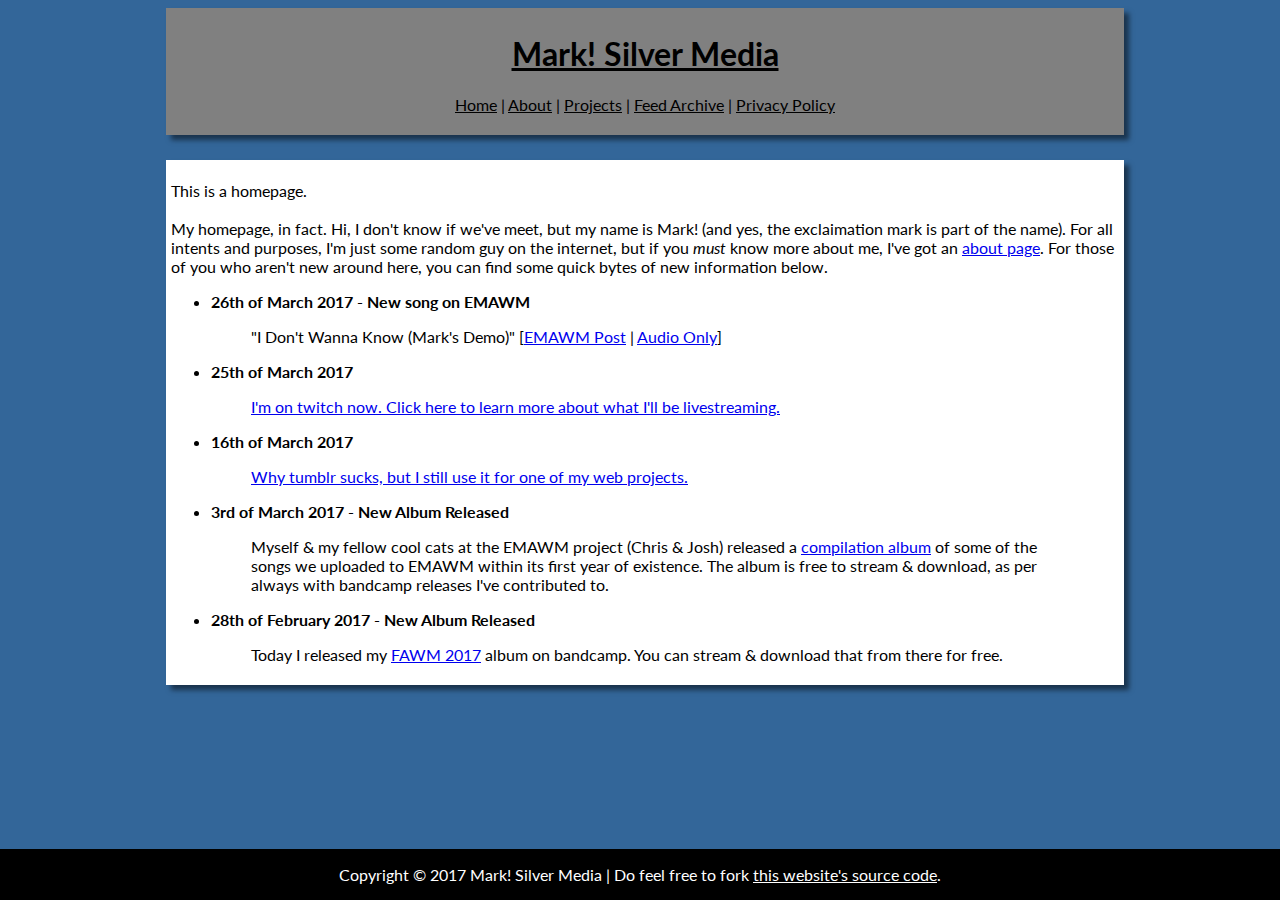
==== index.html @ 223e98b9 "fixed post title" ====
<!DOCTYPE html>

<html>

<head>

<title>Home - Mark Silver Media</title>

<link rel="stylesheet" type="text/css" href="main.css">
<link rel="shortcut icon" href="favicon.jpg">

</head>

<body>

<div id="nav">

<a href="index.html"><h1>Mark! Silver Media</h1></a>

<p><a href="index.html">Home</a> | <a href="about.html">About</a> | <a href="projects.html">Projects</a> | <a href="archive.html">Feed Archive</a> | <a href="privacy.html">Privacy Policy</a></p>

</div>

<div id="content"> <!--Begin Content-->

<p>This is a homepage.<br><br>My homepage, in fact. Hi, I don't know if we've meet, but my name is Mark! (and yes, the exclaimation mark is part of the name). For all intents and purposes, I'm just some random guy on the internet, but if you <i>must</i> know more about me, I've got an <a href="about.html">about page</a>. For those of you who aren't new around here, you can find some quick bytes of new information below.</p>

<ul>

<li><b>26th of March 2017 - New song on EMAWM</b><blockquote>"I Don't Wanna Know (Mark's Demo)" [<a href="http://emawm.tk/post/158869875146/i-dont-wanna-know-marks-demo">EMAWM Post</a> | <a href="http://assets.marksilvermedia.tk/music/emawm/idwn.mp3">Audio Only</a>]</blockquote></li>

<li><b>25th of March 2017</b><blockquote><a href="/posts/2017q1/mar25.html">I'm on twitch now. Click here to learn more about what I'll be livestreaming.</a></blockquote></li>

<li><b>16th of March 2017</b><blockquote><a href="/posts/2017q1/mar16.html">Why tumblr sucks, but I still use it for one of my web projects.</a></blockquote></li>

<li><b>3rd of March 2017 - New Album Released</b><br><blockquote>Myself & my fellow cool cats at the EMAWM project (Chris & Josh) released a <a href="https://emawm.bandcamp.com/album/emawm-year-one">compilation album</a> of some of the songs we uploaded to EMAWM within its first year of existence. The album is free to stream & download, as per always with bandcamp releases I've contributed to.</blockquote></li>

<li><b>28th of February 2017 - New Album Released</b><br><blockquote>Today I released my <a href="https://marksilver.bandcamp.com/album/fawm-2017">FAWM 2017</a> album on bandcamp. You can stream &amp; download that from there for free.</blockquote></li>

</ul>

</div><br> <!--End Content-->

<div id="footer">

<p>Copyright &copy 2017 Mark! Silver Media | Do feel free to fork <a href="https://github.com/MarkSilverMedia/personalsite">this website's source code</a>.</p>

</div>

</body>

</html>
---- main.css ----
/*

"lowercase" Static theme
A ground-up rewrite of the "lowercase" Tumblr theme from the EMAWM Upstream (http://upstream.emawm.tk).
Written by Mark Silver.
Last updated on the 3rd of March 2017.

*/

@import url(https://fonts.googleapis.com/css?family=Lato:100,200,300,400,700,900,300italic,700italic|Indie+Flower);

body {

background-color: #369;
font-family: 'Lato';

}

#nav {

text-align: center;
background-color: grey;
top: 8px;
margin-left: 12.5%;
width: 75%;
padding: 5px;
border-radius: 2px solid black;
box-shadow: 5px 5px 5px rgba(0, 0, 0, 0.5);

}

#nav a {

color: black;

}

#content {

padding: 5px;
margin-top: 25px;
background-color: white;
margin-left: 12.5%;
margin-bottom: 50px;
width: 75%;
box-shadow: 5px 5px 5px rgba(0, 0, 0, 0.5);

}

#footer {

text-align: center;
position: fixed;
width: 100%;
bottom: 0;
left:0;
background-color: black;
color: white;

}

#footer a {

color: white;

}
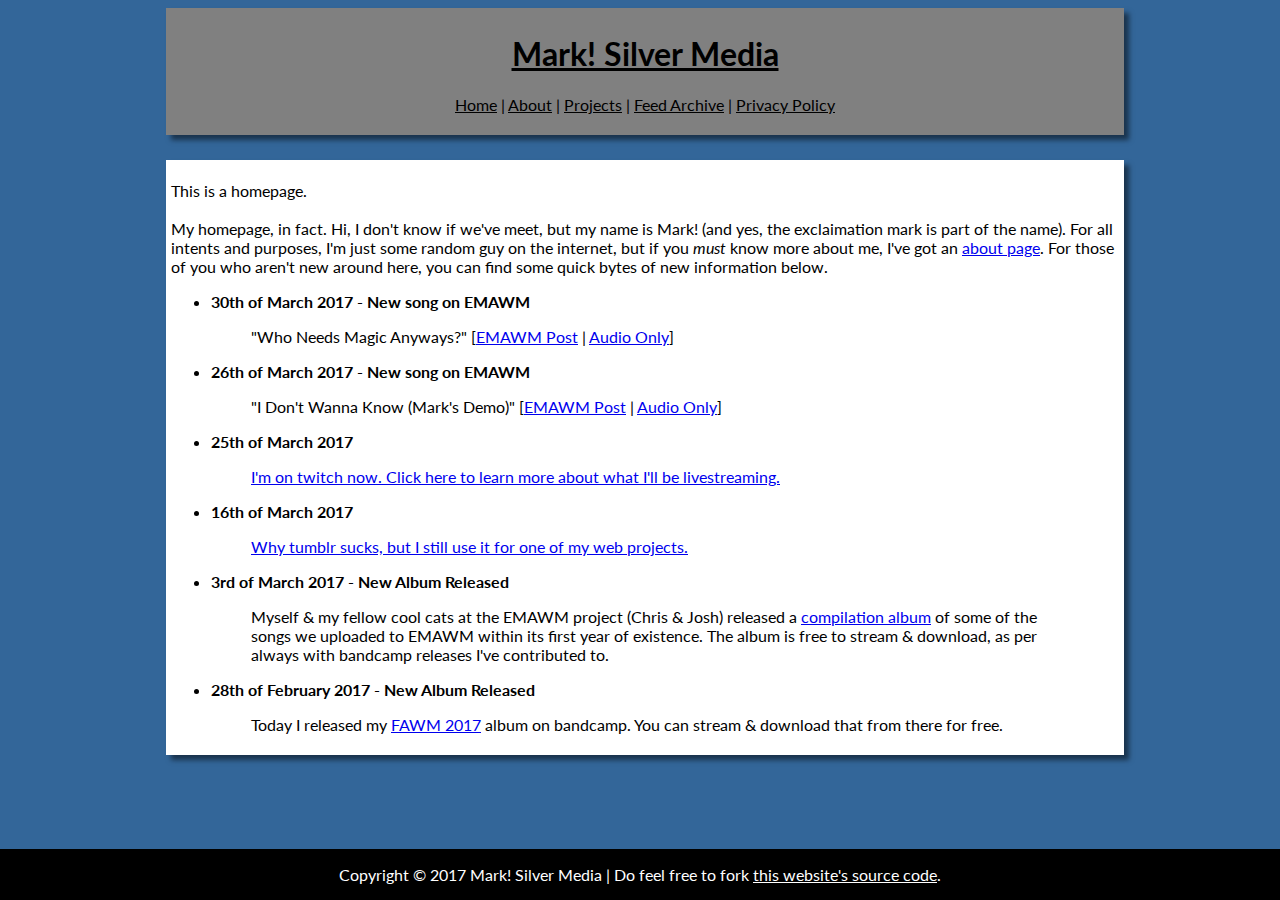
==== commit d3b7796e: "EMAWM post 30/3/17" ====
--- a/index.html
+++ b/index.html
@@ -26,6 +26,8 @@
 <p>This is a homepage.<br><br>My homepage, in fact. Hi, I don't know if we've meet, but my name is Mark! (and yes, the exclaimation mark is part of the name). For all intents and purposes, I'm just some random guy on the internet, but if you <i>must</i> know more about me, I've got an <a href="about.html">about page</a>. For those of you who aren't new around here, you can find some quick bytes of new information below.</p>
 
 <ul>
+ 
+ <li><b>30th of March 2017 - New song on EMAWM</b><blockquote>"Who Needs Magic Anyways?" [<a href="http://emawm.tk/post/159013991856/who-needs-magic-anyways">EMAWM Post</a> | <a href="http://assets.marksilvermedia.tk/music/emawm/whoneedsmagicanyways.mp3">Audio Only</a>]</blockquote></li>
 
 <li><b>26th of March 2017 - New song on EMAWM</b><blockquote>"I Don't Wanna Know (Mark's Demo)" [<a href="http://emawm.tk/post/158869875146/i-dont-wanna-know-marks-demo">EMAWM Post</a> | <a href="http://assets.marksilvermedia.tk/music/emawm/idwn.mp3">Audio Only</a>]</blockquote></li>
 
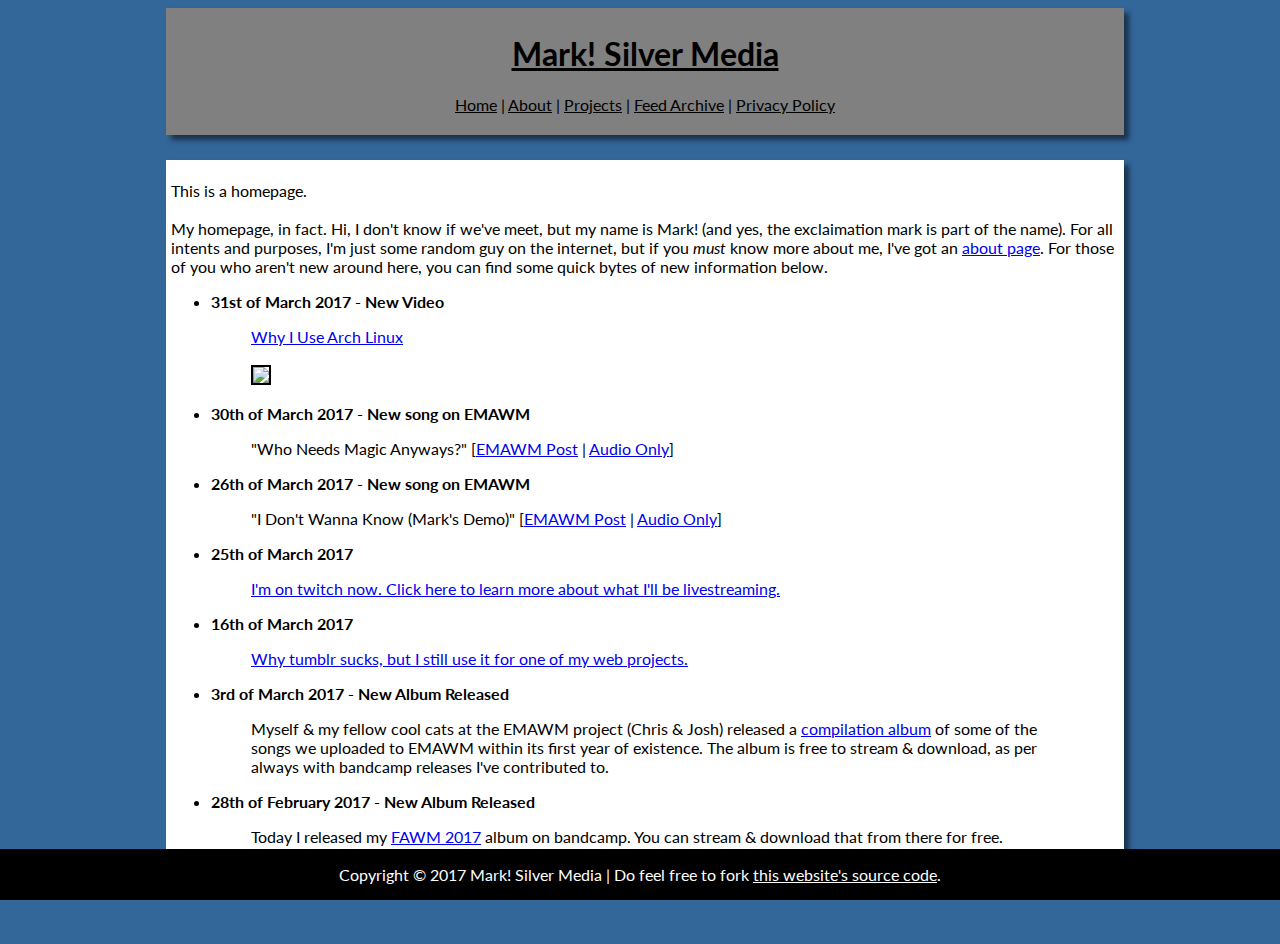
==== commit 9b57fcf3: "new video 31/3/17" ====
--- a/index.html
+++ b/index.html
@@ -26,8 +26,10 @@
 <p>This is a homepage.<br><br>My homepage, in fact. Hi, I don't know if we've meet, but my name is Mark! (and yes, the exclaimation mark is part of the name). For all intents and purposes, I'm just some random guy on the internet, but if you <i>must</i> know more about me, I've got an <a href="about.html">about page</a>. For those of you who aren't new around here, you can find some quick bytes of new information below.</p>
 
 <ul>
+
+<li><b>31st of March 2017 - New Video</b><blockquote><a href="/vid/whyiusearch.html">Why I Use Arch Linux<br><br><img width="300px" src="http://assets.marksilvermedia.tk/pictures/cards/whyiusearch.png" style="border:2px black solid;"></a></blockquote></li>
  
- <li><b>30th of March 2017 - New song on EMAWM</b><blockquote>"Who Needs Magic Anyways?" [<a href="http://emawm.tk/post/159013991856/who-needs-magic-anyways">EMAWM Post</a> | <a href="http://assets.marksilvermedia.tk/music/emawm/whoneedsmagicanyways.mp3">Audio Only</a>]</blockquote></li>
+<li><b>30th of March 2017 - New song on EMAWM</b><blockquote>"Who Needs Magic Anyways?" [<a href="http://emawm.tk/post/159013991856/who-needs-magic-anyways">EMAWM Post</a> | <a href="http://assets.marksilvermedia.tk/music/emawm/whoneedsmagicanyways.mp3">Audio Only</a>]</blockquote></li>
 
 <li><b>26th of March 2017 - New song on EMAWM</b><blockquote>"I Don't Wanna Know (Mark's Demo)" [<a href="http://emawm.tk/post/158869875146/i-dont-wanna-know-marks-demo">EMAWM Post</a> | <a href="http://assets.marksilvermedia.tk/music/emawm/idwn.mp3">Audio Only</a>]</blockquote></li>
 
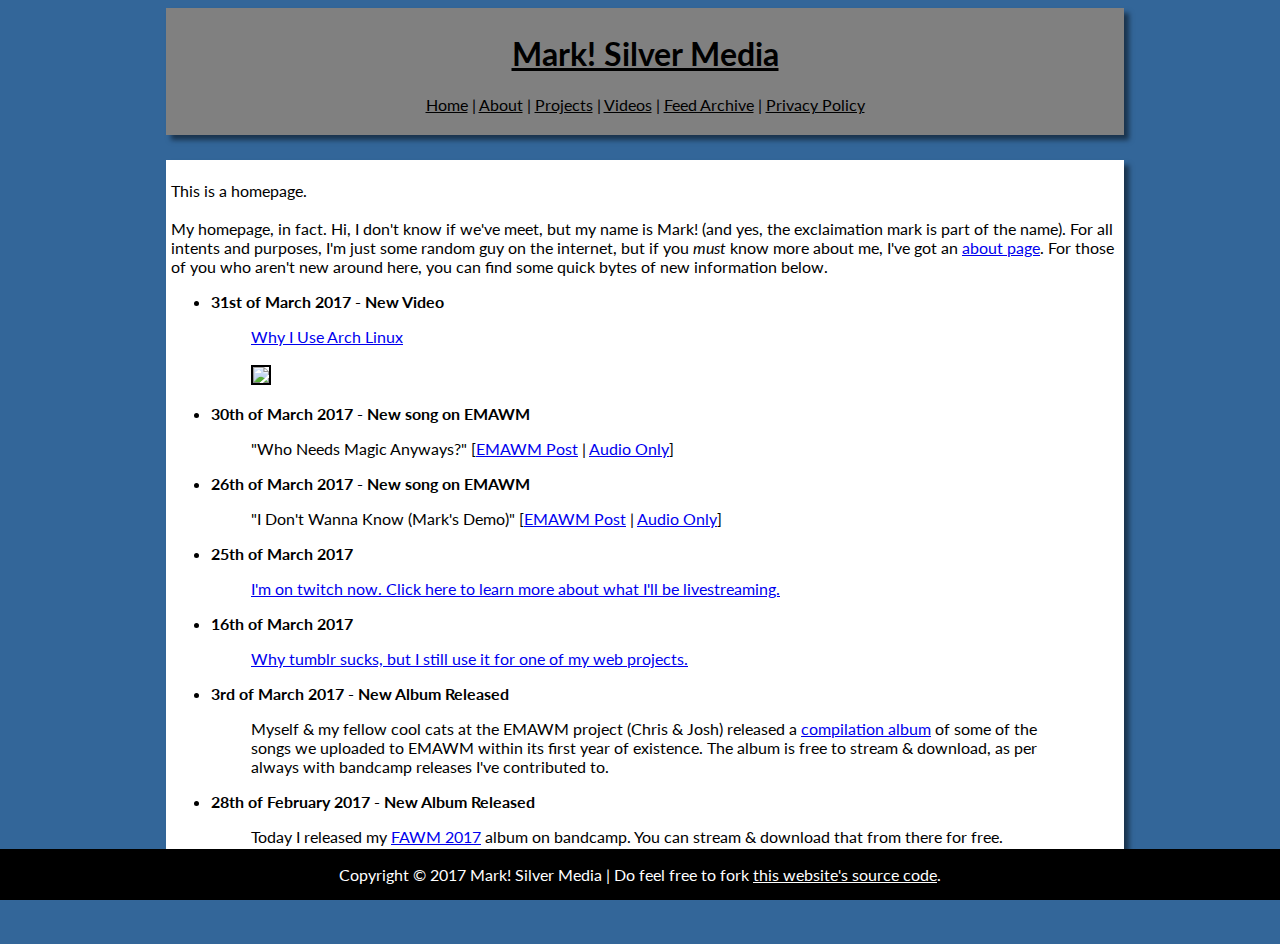
==== commit c2196f71: "fix nav" ====
--- a/index.html
+++ b/index.html
@@ -17,7 +17,7 @@
 
 <a href="index.html"><h1>Mark! Silver Media</h1></a>
 
-<p><a href="index.html">Home</a> | <a href="about.html">About</a> | <a href="projects.html">Projects</a> | <a href="archive.html">Feed Archive</a> | <a href="privacy.html">Privacy Policy</a></p>
+<p><a href="index.html">Home</a> | <a href="about.html">About</a> | <a href="projects.html">Projects</a> | <a href="videos.html">Videos</a> | <a href="archive.html">Feed Archive</a> | <a href="privacy.html">Privacy Policy</a></p>
 
 </div>
 
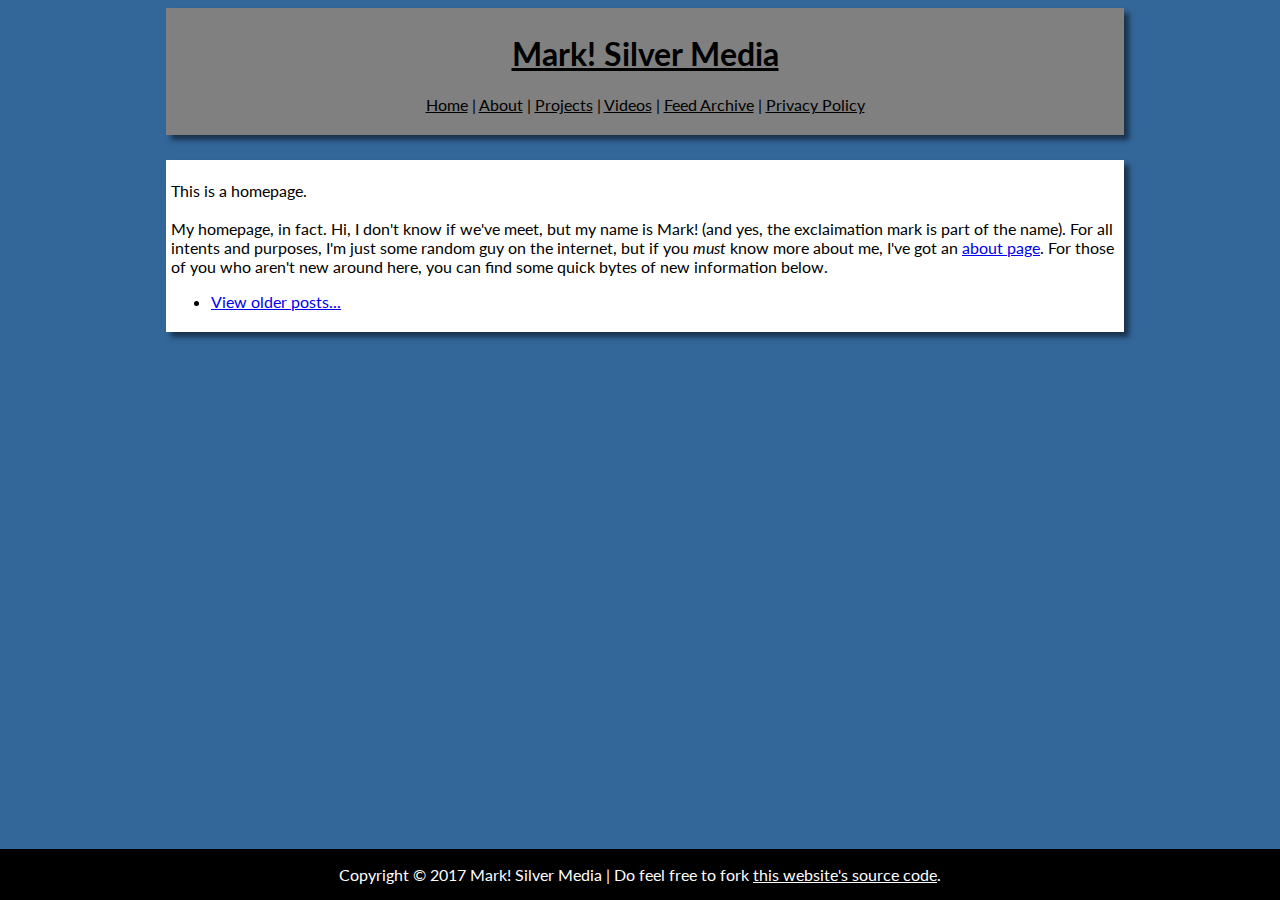
==== commit f115dd29: "archived quarter 1 feed" ====
--- a/index.html
+++ b/index.html
@@ -6,8 +6,8 @@
 
 <title>Home - Mark Silver Media</title>
 
-<link rel="stylesheet" type="text/css" href="main.css">
-<link rel="shortcut icon" href="favicon.jpg">
+<link rel="stylesheet" type="text/css" href="/main.css">
+<link rel="shortcut icon" href="/favicon.jpg">
 
 </head>
 
@@ -15,31 +15,19 @@
 
 <div id="nav">
 
-<a href="index.html"><h1>Mark! Silver Media</h1></a>
+<a href="/index.html"><h1>Mark! Silver Media</h1></a>
 
-<p><a href="index.html">Home</a> | <a href="about.html">About</a> | <a href="projects.html">Projects</a> | <a href="videos.html">Videos</a> | <a href="archive.html">Feed Archive</a> | <a href="privacy.html">Privacy Policy</a></p>
+<p><a href="/index.html">Home</a> | <a href="/about.html">About</a> | <a href="/projects.html">Projects</a> | <a href="/videos.html">Videos</a> | <a href="/archive.html">Feed Archive</a> | <a href="/privacy.html">Privacy Policy</a></p>
 
 </div>
 
 <div id="content"> <!--Begin Content-->
 
-<p>This is a homepage.<br><br>My homepage, in fact. Hi, I don't know if we've meet, but my name is Mark! (and yes, the exclaimation mark is part of the name). For all intents and purposes, I'm just some random guy on the internet, but if you <i>must</i> know more about me, I've got an <a href="about.html">about page</a>. For those of you who aren't new around here, you can find some quick bytes of new information below.</p>
+<p>This is a homepage.<br><br>My homepage, in fact. Hi, I don't know if we've meet, but my name is Mark! (and yes, the exclaimation mark is part of the name). For all intents and purposes, I'm just some random guy on the internet, but if you <i>must</i> know more about me, I've got an <a href="/about.html">about page</a>. For those of you who aren't new around here, you can find some quick bytes of new information below.</p>
 
 <ul>
 
-<li><b>31st of March 2017 - New Video</b><blockquote><a href="/vid/whyiusearch.html">Why I Use Arch Linux<br><br><img width="300px" src="http://assets.marksilvermedia.tk/pictures/cards/whyiusearch.png" style="border:2px black solid;"></a></blockquote></li>
- 
-<li><b>30th of March 2017 - New song on EMAWM</b><blockquote>"Who Needs Magic Anyways?" [<a href="http://emawm.tk/post/159013991856/who-needs-magic-anyways">EMAWM Post</a> | <a href="http://assets.marksilvermedia.tk/music/emawm/whoneedsmagicanyways.mp3">Audio Only</a>]</blockquote></li>
-
-<li><b>26th of March 2017 - New song on EMAWM</b><blockquote>"I Don't Wanna Know (Mark's Demo)" [<a href="http://emawm.tk/post/158869875146/i-dont-wanna-know-marks-demo">EMAWM Post</a> | <a href="http://assets.marksilvermedia.tk/music/emawm/idwn.mp3">Audio Only</a>]</blockquote></li>
-
-<li><b>25th of March 2017</b><blockquote><a href="/posts/2017q1/mar25.html">I'm on twitch now. Click here to learn more about what I'll be livestreaming.</a></blockquote></li>
-
-<li><b>16th of March 2017</b><blockquote><a href="/posts/2017q1/mar16.html">Why tumblr sucks, but I still use it for one of my web projects.</a></blockquote></li>
-
-<li><b>3rd of March 2017 - New Album Released</b><br><blockquote>Myself & my fellow cool cats at the EMAWM project (Chris & Josh) released a <a href="https://emawm.bandcamp.com/album/emawm-year-one">compilation album</a> of some of the songs we uploaded to EMAWM within its first year of existence. The album is free to stream & download, as per always with bandcamp releases I've contributed to.</blockquote></li>
-
-<li><b>28th of February 2017 - New Album Released</b><br><blockquote>Today I released my <a href="https://marksilver.bandcamp.com/album/fawm-2017">FAWM 2017</a> album on bandcamp. You can stream &amp; download that from there for free.</blockquote></li>
+<li><a href="/archive.html">View older posts...</a></li>
 
 </ul>
 
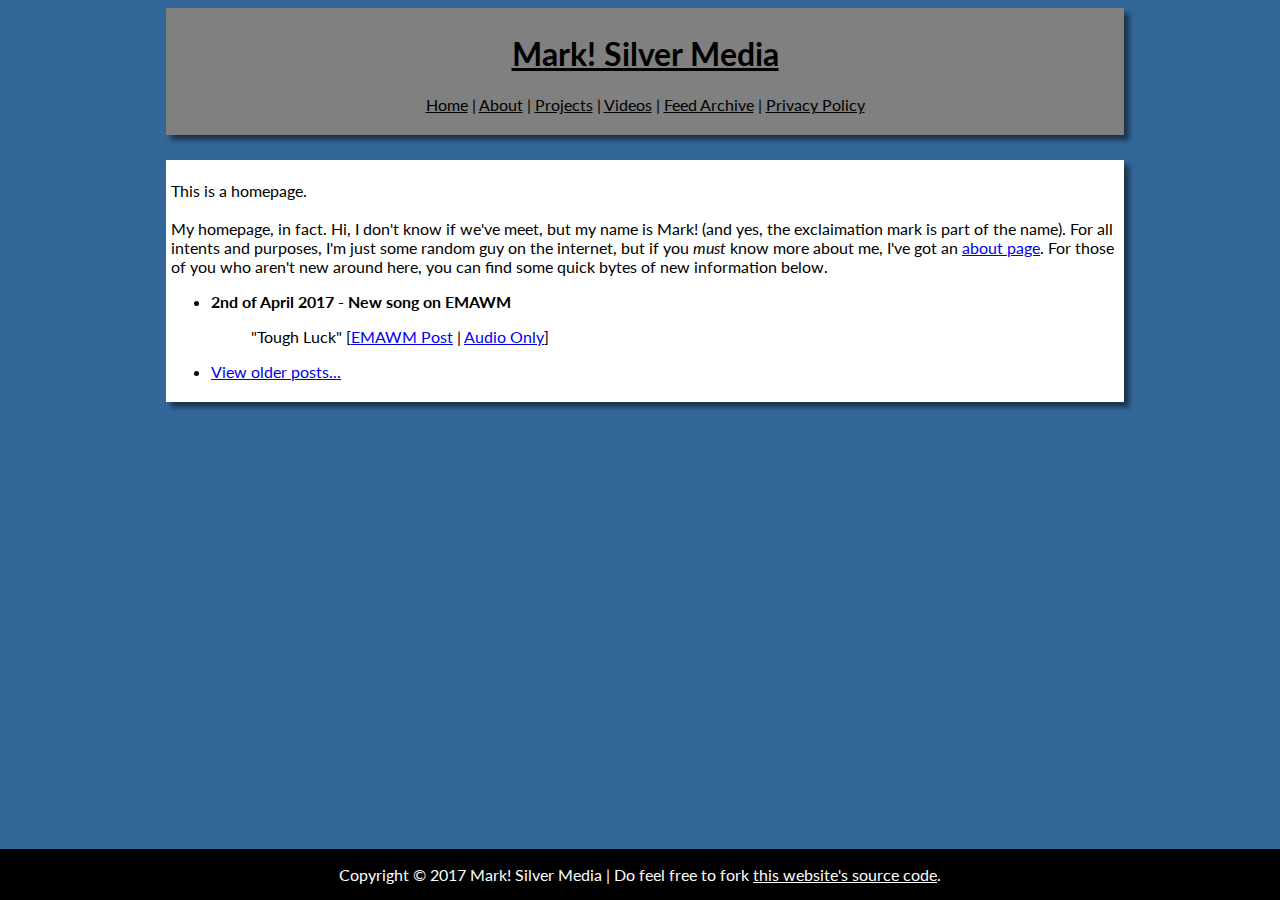
==== commit d9954c2c: "emawm post 2/4/17" ====
--- a/index.html
+++ b/index.html
@@ -27,6 +27,8 @@
 
 <ul>
 
+<li><b>2nd of April 2017 - New song on EMAWM</b><blockquote>"Tough Luck" [<a href="http://emawm.tk/post/159130291341/tough-luck">EMAWM Post</a> | <a href="http://assets.marksilvermedia.tk/music/emawm/toughluck.mp3">Audio Only</a>]</blockquote></li>
+
 <li><a href="/archive.html">View older posts...</a></li>
 
 </ul>
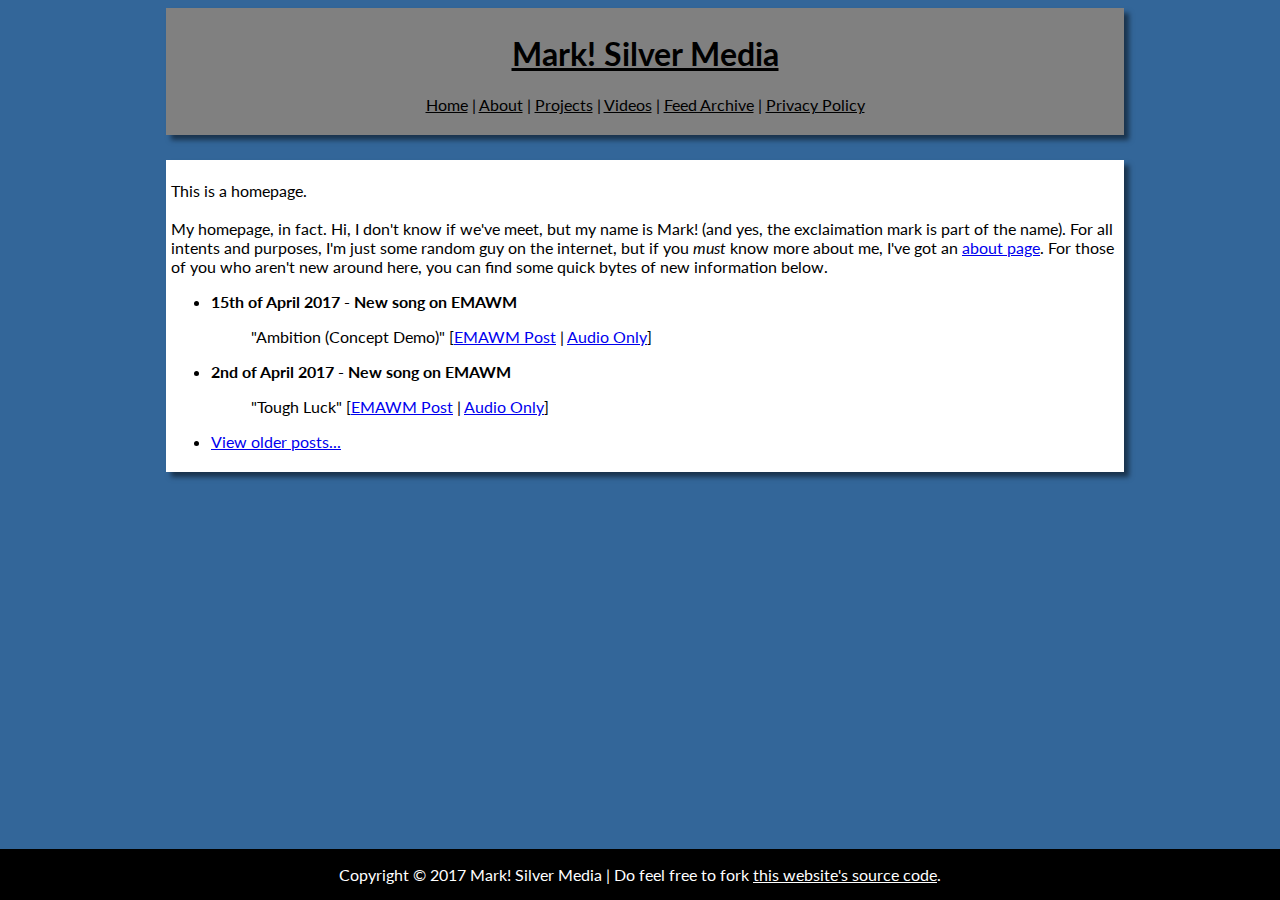
==== commit d45436d4: "emawm post" ====
--- a/index.html
+++ b/index.html
@@ -27,6 +27,8 @@
 
 <ul>
 
+<li><b>15th of April 2017 - New song on EMAWM</b><blockquote>"Ambition (Concept Demo)" [<a href="http://emawm.tk/post/159610709166/ambition-concept-demo">EMAWM Post</a> | <a href="http://assets.marksilvermedia.tk/music/emawm/ambition.mp3">Audio Only</a>]</blockquote></li>
+
 <li><b>2nd of April 2017 - New song on EMAWM</b><blockquote>"Tough Luck" [<a href="http://emawm.tk/post/159130291341/tough-luck">EMAWM Post</a> | <a href="http://assets.marksilvermedia.tk/music/emawm/toughluck.mp3">Audio Only</a>]</blockquote></li>
 
 <li><a href="/archive.html">View older posts...</a></li>
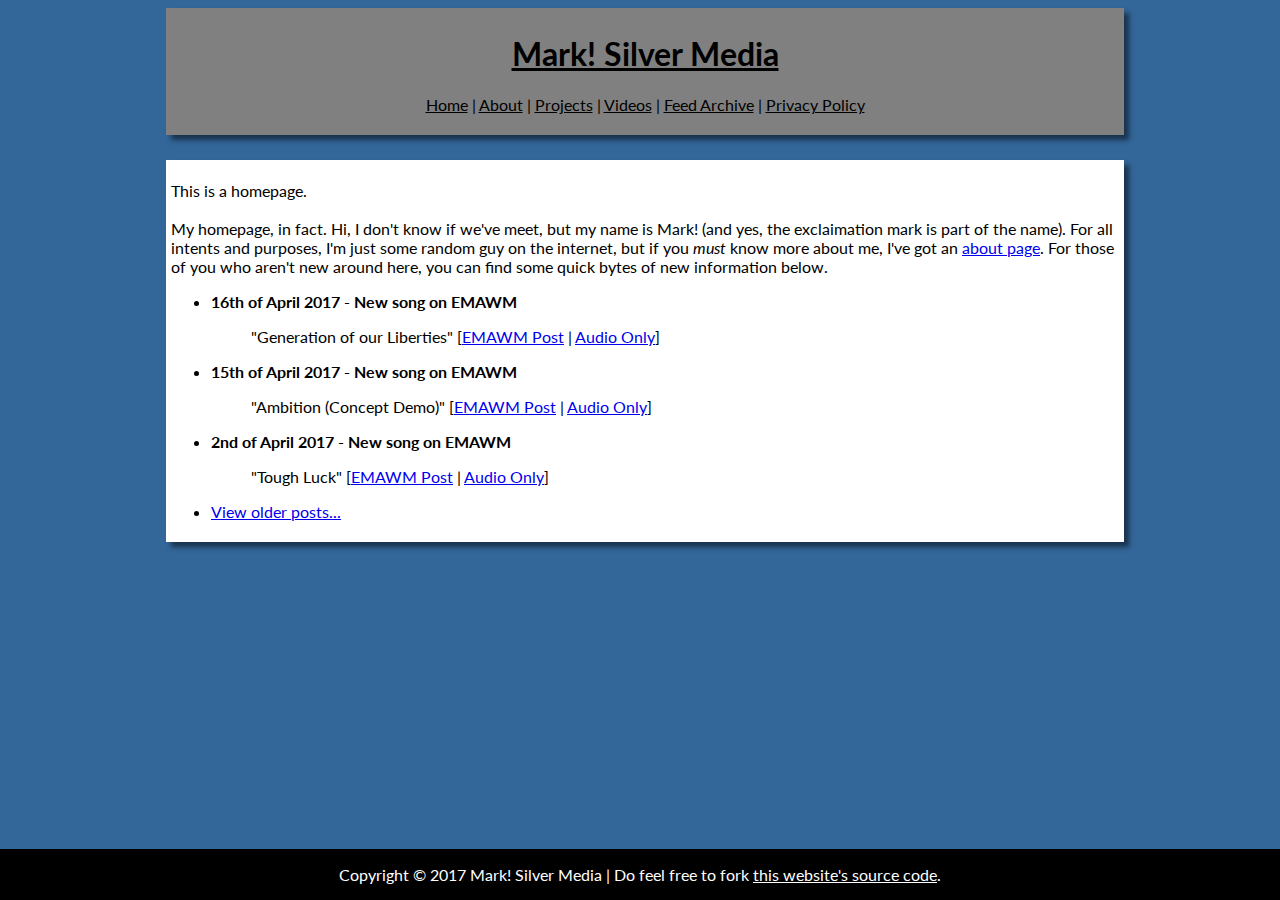
==== commit ae0a08a9: "new emawm post 16/3/17" ====
--- a/index.html
+++ b/index.html
@@ -27,6 +27,8 @@
 
 <ul>
 
+<li><b>16th of April 2017 - New song on EMAWM</b><blockquote>"Generation of our Liberties" [<a href="http://emawm.tk/post/159655837276/generation-of-our-liberties">EMAWM Post</a> | <a href="http://assets.marksilvermedia.tk/music/emawm/gool.mp3">Audio Only</a>]</blockquote></li>
+
 <li><b>15th of April 2017 - New song on EMAWM</b><blockquote>"Ambition (Concept Demo)" [<a href="http://emawm.tk/post/159610709166/ambition-concept-demo">EMAWM Post</a> | <a href="http://assets.marksilvermedia.tk/music/emawm/ambition.mp3">Audio Only</a>]</blockquote></li>
 
 <li><b>2nd of April 2017 - New song on EMAWM</b><blockquote>"Tough Luck" [<a href="http://emawm.tk/post/159130291341/tough-luck">EMAWM Post</a> | <a href="http://assets.marksilvermedia.tk/music/emawm/toughluck.mp3">Audio Only</a>]</blockquote></li>
